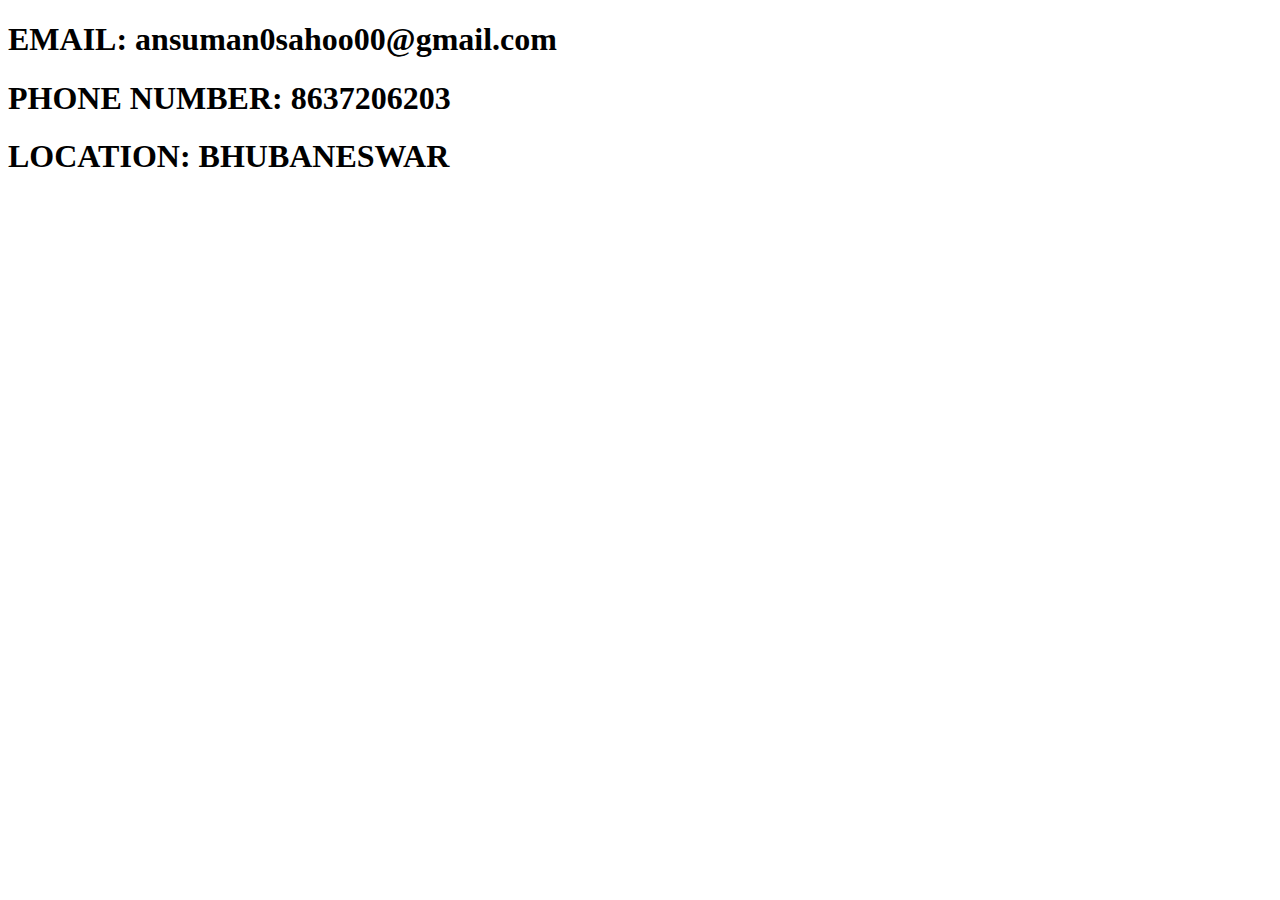
==== CONTACTDETAILS.html @ 63bdfb74 "Add files via upload" ====
<!DOCTYPE html>
<html lang="en">
<head>
    <meta charset="UTF-8">
    <meta http-equiv="X-UA-Compatible" content="IE=edge">
    <meta name="viewport" content="width=device-width, initial-scale=1.0">
    <title>CONTACT-DETAILS</title>
    <link rel="stylesheet" href="C:\Users\KIIT\Desktop\WEB DEVELOPMENT\CSS\contact.css">
    <link rel="shortcut icon" href="C:\Users\KIIT\Desktop\WEB DEVELOPMENT\CSS\A.jpg" type="image/x-icon">
</head>
<body>


    <div class="CONTACT">


        <h1 class="first">EMAIL:  ansuman0sahoo00@gmail.com</h1>
        <h1>PHONE NUMBER:  8637206203</h1>
        <h1>LOCATION:  BHUBANESWAR</h1>



    </div>

</body>
</html>
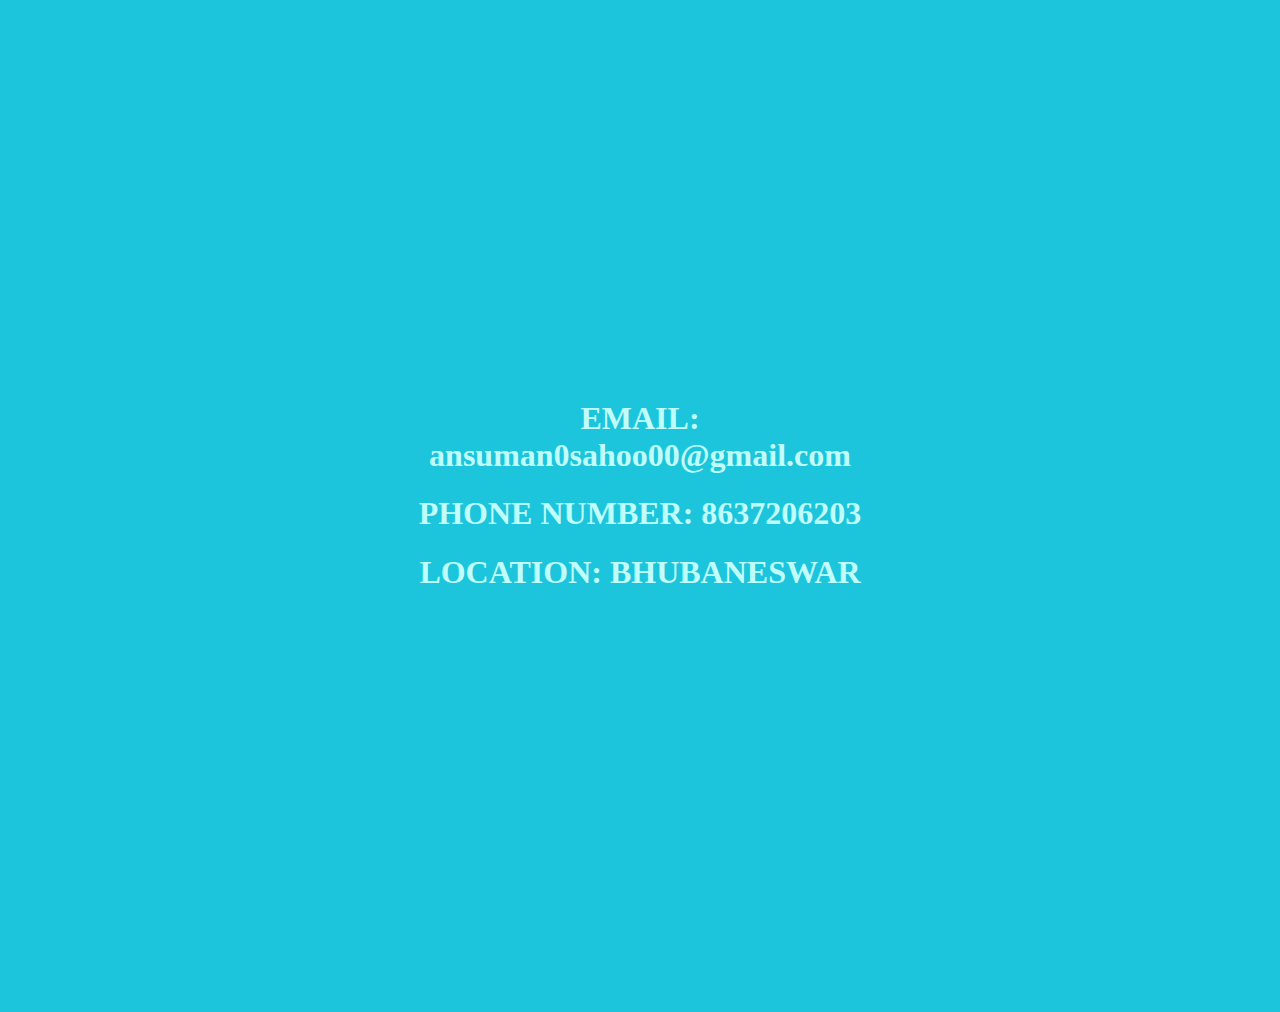
==== commit 651d80a8: "Update CONTACT-DETAILS.html" ====
--- a/CONTACTDETAILS.html
+++ b/CONTACTDETAILS.html
@@ -5,8 +5,8 @@
     <meta http-equiv="X-UA-Compatible" content="IE=edge">
     <meta name="viewport" content="width=device-width, initial-scale=1.0">
     <title>CONTACT-DETAILS</title>
-    <link rel="stylesheet" href="C:\Users\KIIT\Desktop\WEB DEVELOPMENT\CSS\contact.css">
-    <link rel="shortcut icon" href="C:\Users\KIIT\Desktop\WEB DEVELOPMENT\CSS\A.jpg" type="image/x-icon">
+    <link rel="stylesheet" href="contact.css">
+    <link rel="shortcut icon" href="A.jpg" type="image/x-icon">
 </head>
 <body>
 
--- a/contact.css
+++ b/contact.css
@@ -0,0 +1,18 @@
+body {
+  margin: 0;
+  font-weight: bold;
+}
+
+
+.first{
+  margin-top: 0;
+}
+
+.CONTACT {
+  text-align: center;
+  height: auto;
+  width: auto;
+  background-color: #1cc5dc;
+  color: #c0fefc;
+  padding: 400px;
+}
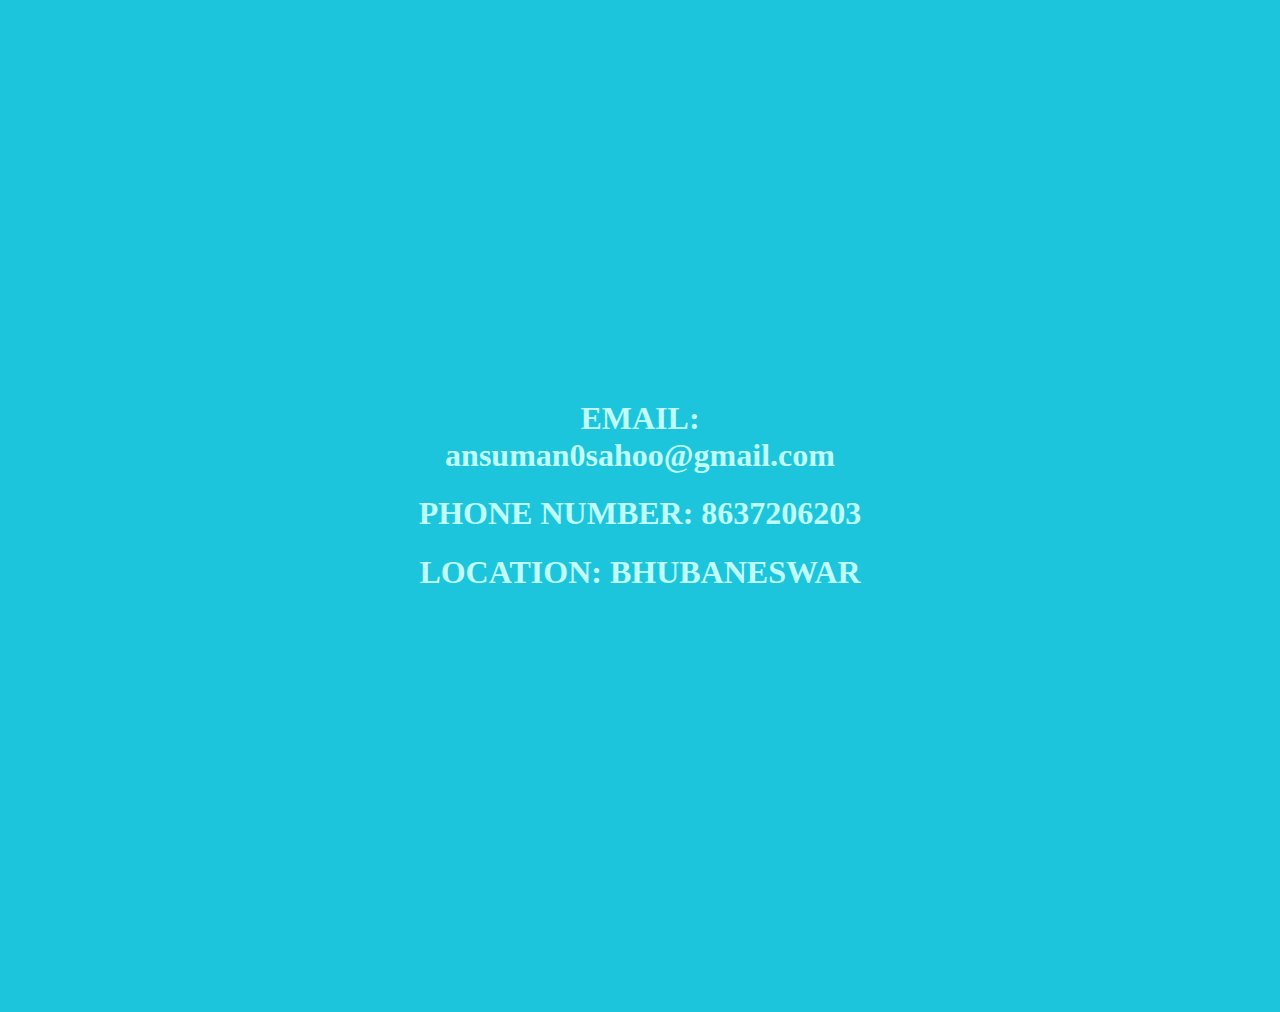
==== commit 9934cf09: "Update CONTACTDETAILS.html" ====
--- a/CONTACTDETAILS.html
+++ b/CONTACTDETAILS.html
@@ -14,7 +14,7 @@
     <div class="CONTACT">
 
 
-        <h1 class="first">EMAIL:  ansuman0sahoo00@gmail.com</h1>
+        <h1 class="first">EMAIL:  ansuman0sahoo@gmail.com</h1>
         <h1>PHONE NUMBER:  8637206203</h1>
         <h1>LOCATION:  BHUBANESWAR</h1>
 
